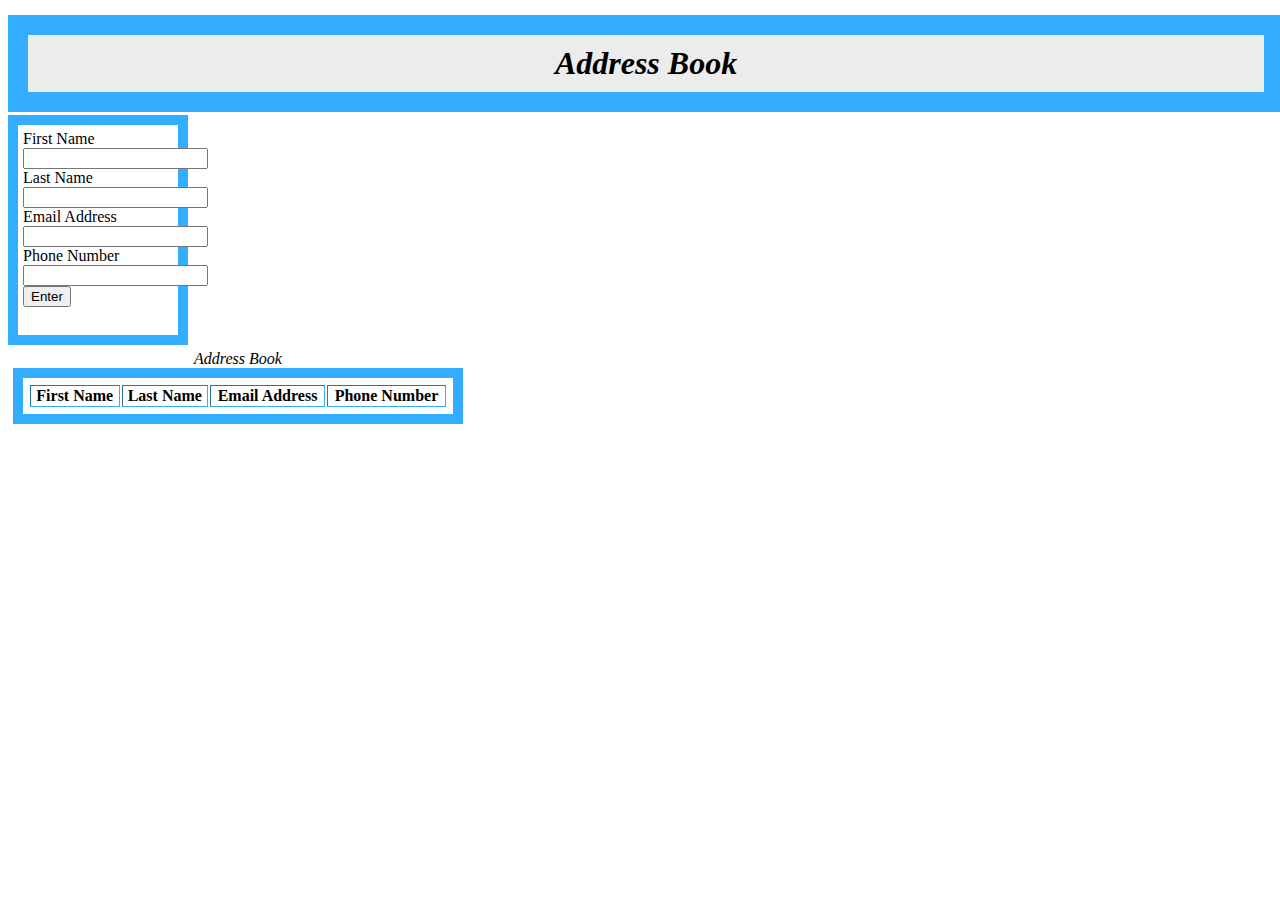
==== addressbook.html @ 8e94b2c0 "Update addressbook.html" ====
<html>
    <head>
        <title>Address Book</title>
        
        <style>
            section{
                display: block;
                border: 10px solid #33ADFF;
                padding: 5px;
                height: 200px;
                width: 150px;
                margin-top: 115px;
            }
            h1{
                font: georgia;
                font-style: oblique;
                padding: 10px;
                border: 20px solid #33ADFF;
                width: 95%;
                background-color: #ECECEC;
                position: fixed;
                margin-top: -100px;
                text-align: center;
            }
            table{
                border: solid #33ADFF 10px;
                padding: 5px;
                margin: 5px;
                width: 450px;
            }
            caption{
                font: georgia bold 10pt;
                font-style: oblique;
            }
            
        </style>
    </head>
    <body>
        <h1>Address Book</h1>
    <section>
        <label for="fnbox">First Name</label>
        <input type="text" id="fnbox">
        <label for="lnbox">Last Name</label>
        <input type="text" id="lnbox">
        <label for="emailbox">Email Address</label>
        <input type="text" id="emailbox">
        <label for="phonebox">Phone Number</label>
        <input type="text" id="phonebox">
        
        <button onclick="create();">Enter</button>
    </section>
        
        
        <table id="table" border=1px><caption>Address Book</caption><tr><th>First Name</th><th>Last Name</th><th>Email Address</th><th>Phone Number</th></tr></table>
    
        <script>
            create=function(){
                fnbox=document.querySelector("#fnbox").value;
                lnbox=document.querySelector("#lnbox").value;
                ebox=document.querySelector("#emailbox").value;
                pbox=document.querySelector("#phonebox").value;
                
                table=document.querySelector("table");
                newrow= document.createElement("tr");
                
                tdfn= document.createElement("td");
                tdfn.innerHTML=fnbox;
                newrow.appendChild(tdfn);
                
                tdln= document.createElement("td");
                tdln.innerHTML=lnbox;
                newrow.appendChild(tdln);
                
                tde= document.createElement("td");
                tde.innerHTML=ebox;
                newrow.appendChild(tde);
                
                tdp= document.createElement("td");
                tdp.innerHTML=pbox;
                newrow.appendChild(tdp);
                
                table.appendChild(newrow);
            }
        </script>    
    
    </body>
</html>
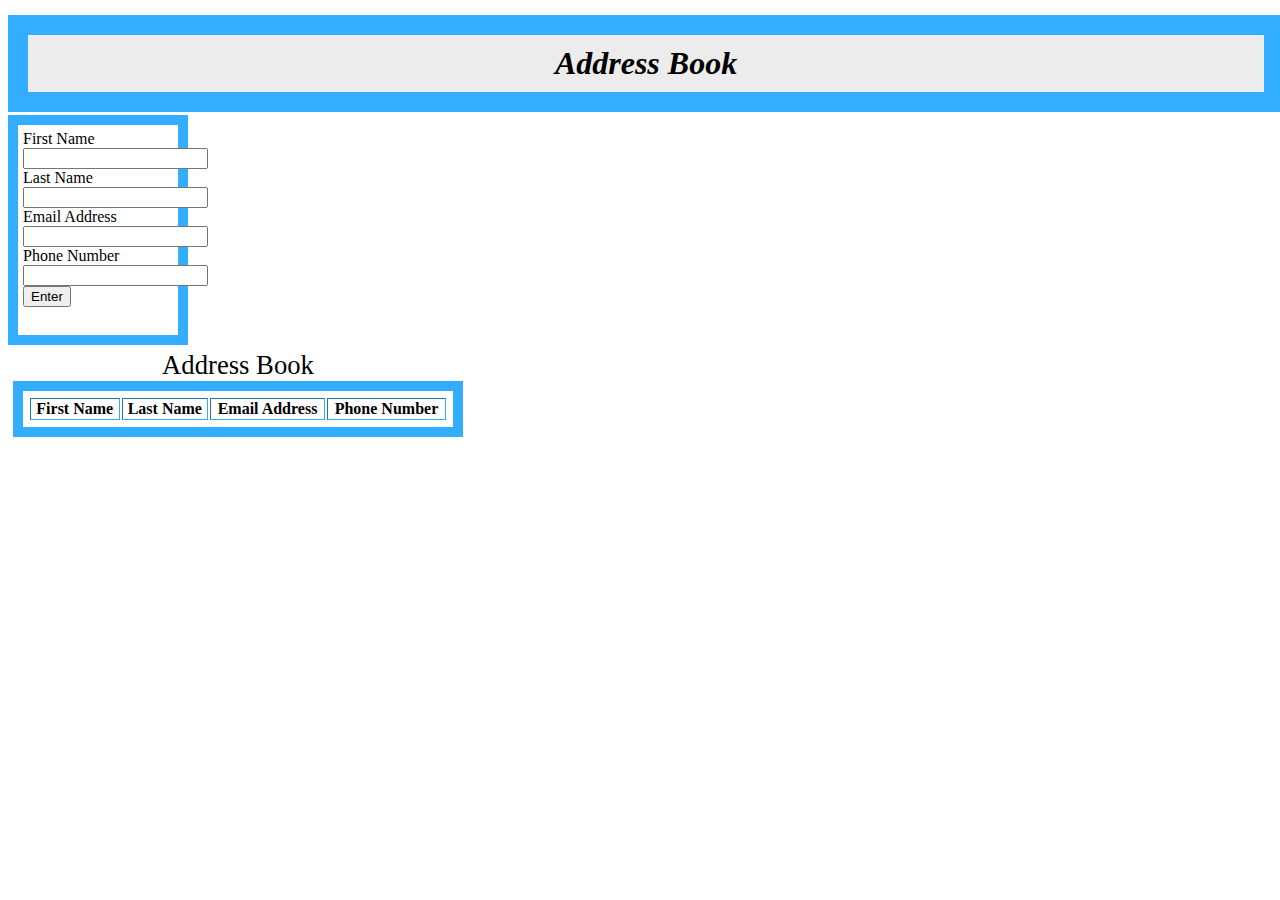
==== commit 0a1d9c33: "Update addressbook.html" ====
--- a/addressbook.html
+++ b/addressbook.html
@@ -29,8 +29,9 @@
                 width: 450px;
             }
             caption{
-                font: georgia bold 10pt;
-                font-style: oblique;
+                font: georgia;
+                font-style: oblique bold;
+                font-size: 20pt;
             }
             
         </style>
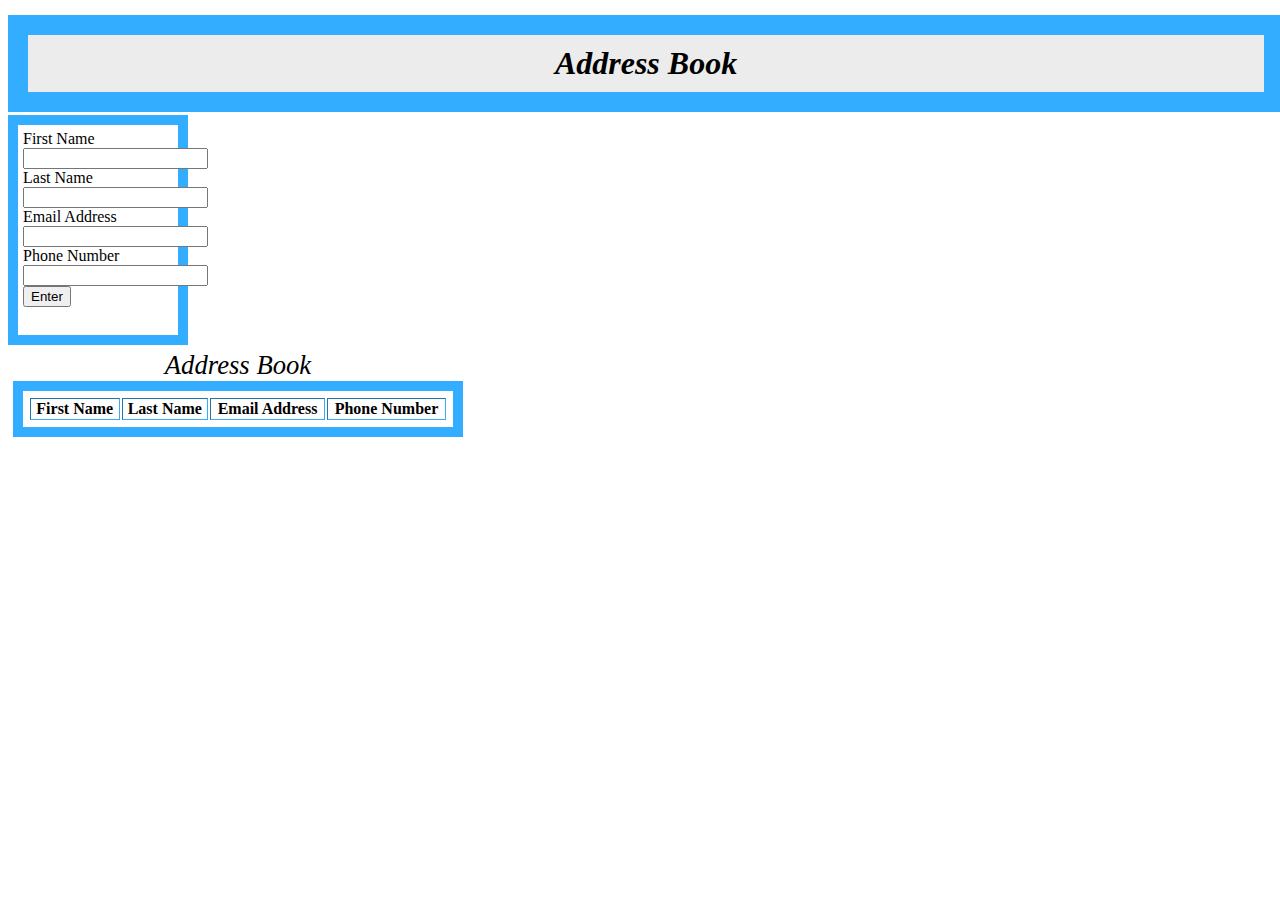
==== commit f0e7039b: "Update addressbook.html" ====
--- a/addressbook.html
+++ b/addressbook.html
@@ -30,7 +30,7 @@
             }
             caption{
                 font: georgia;
-                font-style: oblique bold;
+                font-style: oblique;
                 font-size: 20pt;
             }
             
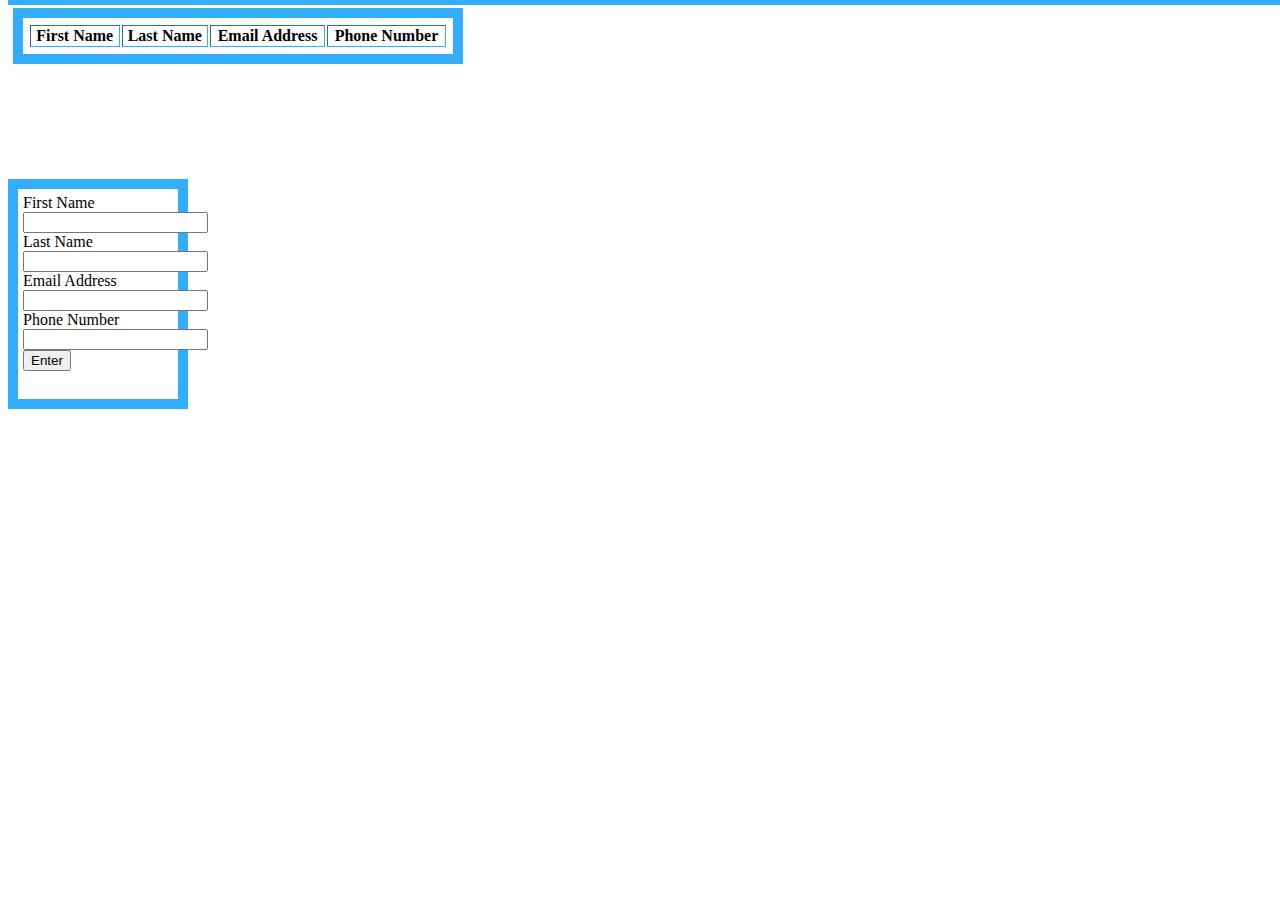
==== commit 6cd163e8: "Update addressbook.html" ====
--- a/addressbook.html
+++ b/addressbook.html
@@ -27,17 +27,16 @@
                 padding: 5px;
                 margin: 5px;
                 width: 450px;
+                left: 600px;
             }
-            caption{
-                font: georgia;
-                font-style: oblique;
-                font-size: 20pt;
-            }
+
             
         </style>
     </head>
     <body>
         <h1>Address Book</h1>
+         <table id="table" border=1px><tr><th>First Name</th><th>Last Name</th><th>Email Address</th><th>Phone Number</th></tr></table>
+    
     <section>
         <label for="fnbox">First Name</label>
         <input type="text" id="fnbox">
@@ -52,8 +51,7 @@
     </section>
         
         
-        <table id="table" border=1px><caption>Address Book</caption><tr><th>First Name</th><th>Last Name</th><th>Email Address</th><th>Phone Number</th></tr></table>
-    
+       
         <script>
             create=function(){
                 fnbox=document.querySelector("#fnbox").value;
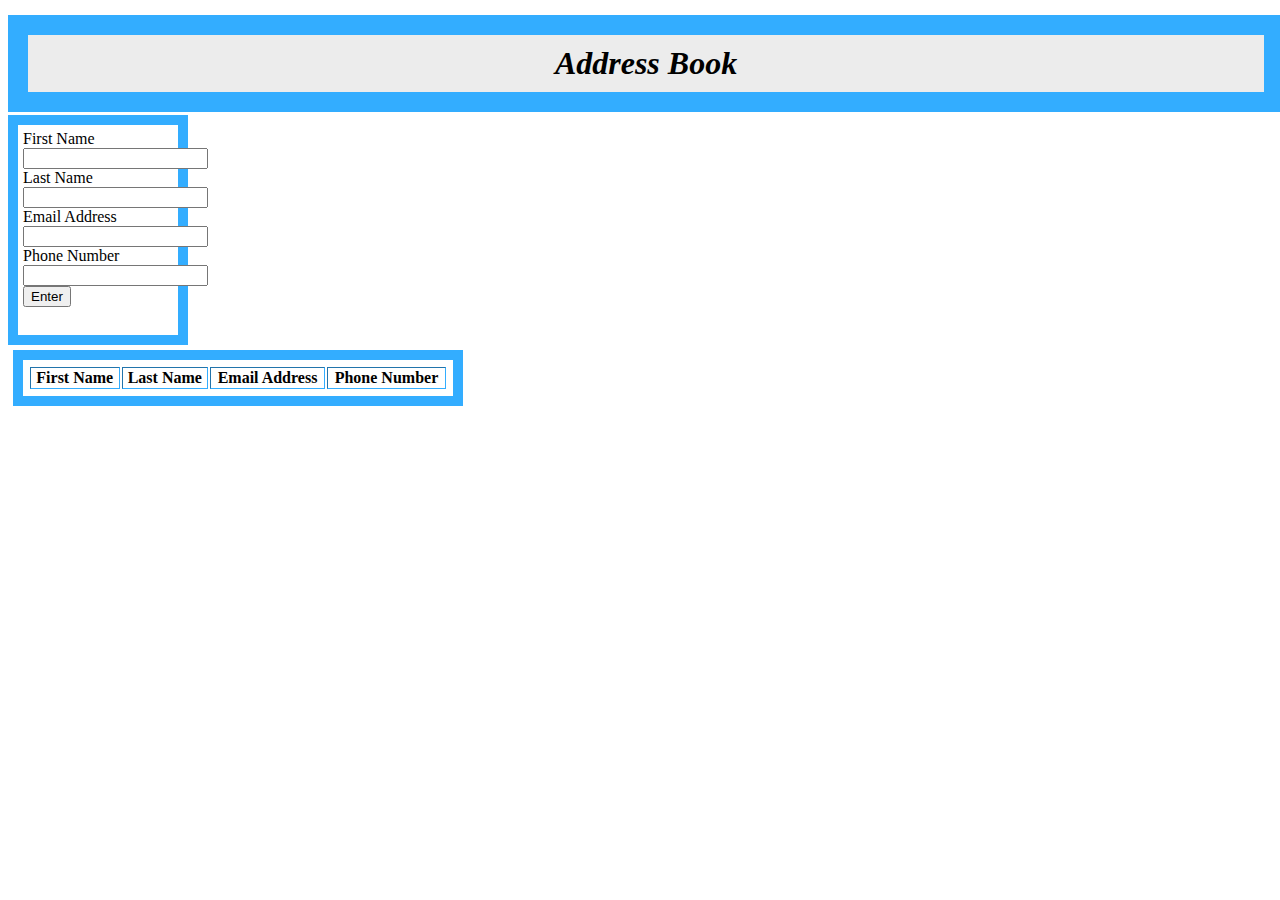
==== commit 63595a6f: "Update addressbook.html" ====
--- a/addressbook.html
+++ b/addressbook.html
@@ -27,7 +27,7 @@
                 padding: 5px;
                 margin: 5px;
                 width: 450px;
-                left: 600px;
+
             }
 
             
@@ -35,8 +35,7 @@
     </head>
     <body>
         <h1>Address Book</h1>
-         <table id="table" border=1px><tr><th>First Name</th><th>Last Name</th><th>Email Address</th><th>Phone Number</th></tr></table>
-    
+        
     <section>
         <label for="fnbox">First Name</label>
         <input type="text" id="fnbox">
@@ -50,7 +49,8 @@
         <button onclick="create();">Enter</button>
     </section>
         
-        
+         <table id="table" border=1px><tr><th>First Name</th><th>Last Name</th><th>Email Address</th><th>Phone Number</th></tr></table>
+    
        
         <script>
             create=function(){
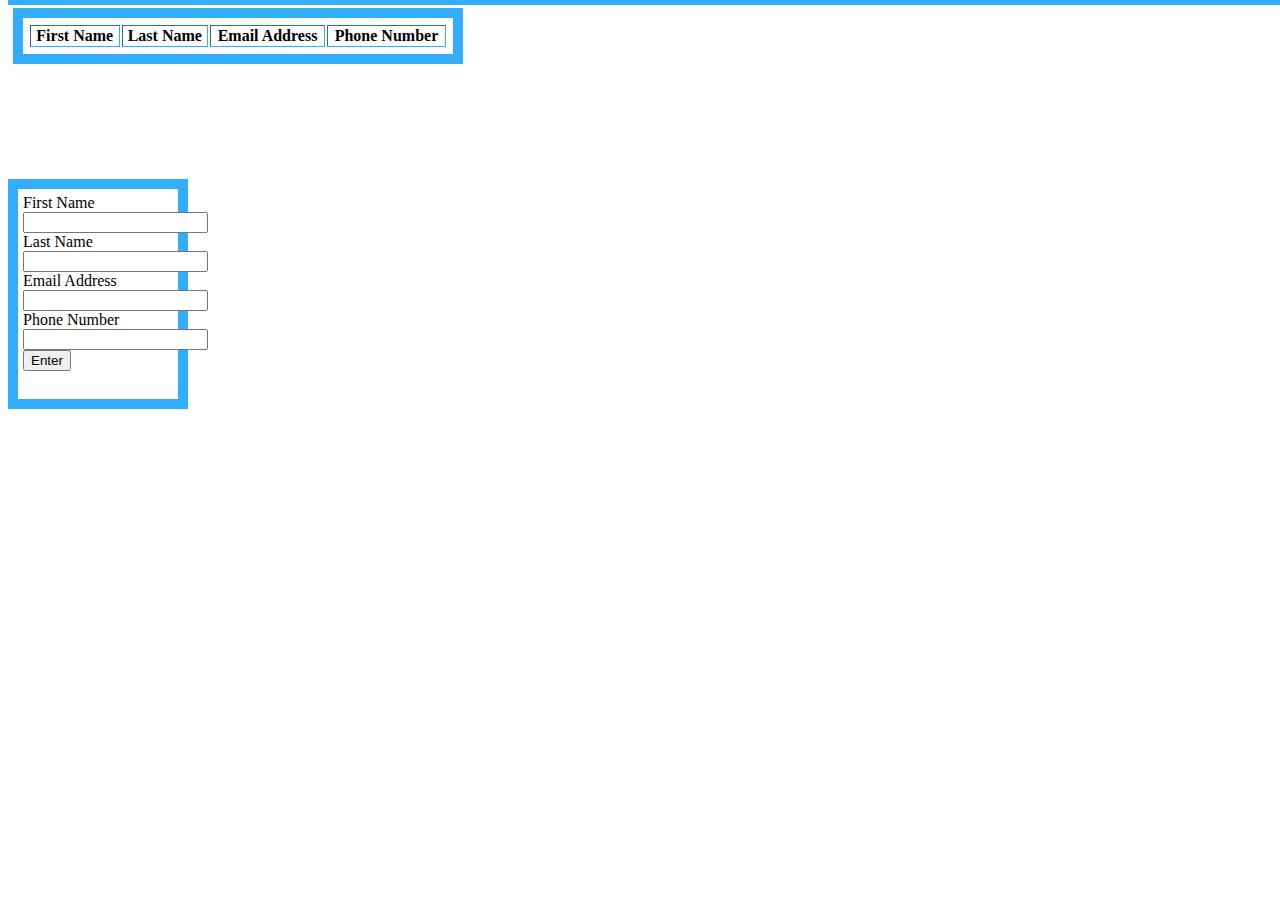
==== commit 0114fb84: "Update addressbook.html" ====
--- a/addressbook.html
+++ b/addressbook.html
@@ -36,6 +36,7 @@
     <body>
         <h1>Address Book</h1>
         
+          <table id="table" border=1px><tr><th>First Name</th><th>Last Name</th><th>Email Address</th><th>Phone Number</th></tr></table>
     <section>
         <label for="fnbox">First Name</label>
         <input type="text" id="fnbox">
@@ -48,10 +49,7 @@
         
         <button onclick="create();">Enter</button>
     </section>
-        
-         <table id="table" border=1px><tr><th>First Name</th><th>Last Name</th><th>Email Address</th><th>Phone Number</th></tr></table>
-    
-       
+
         <script>
             create=function(){
                 fnbox=document.querySelector("#fnbox").value;
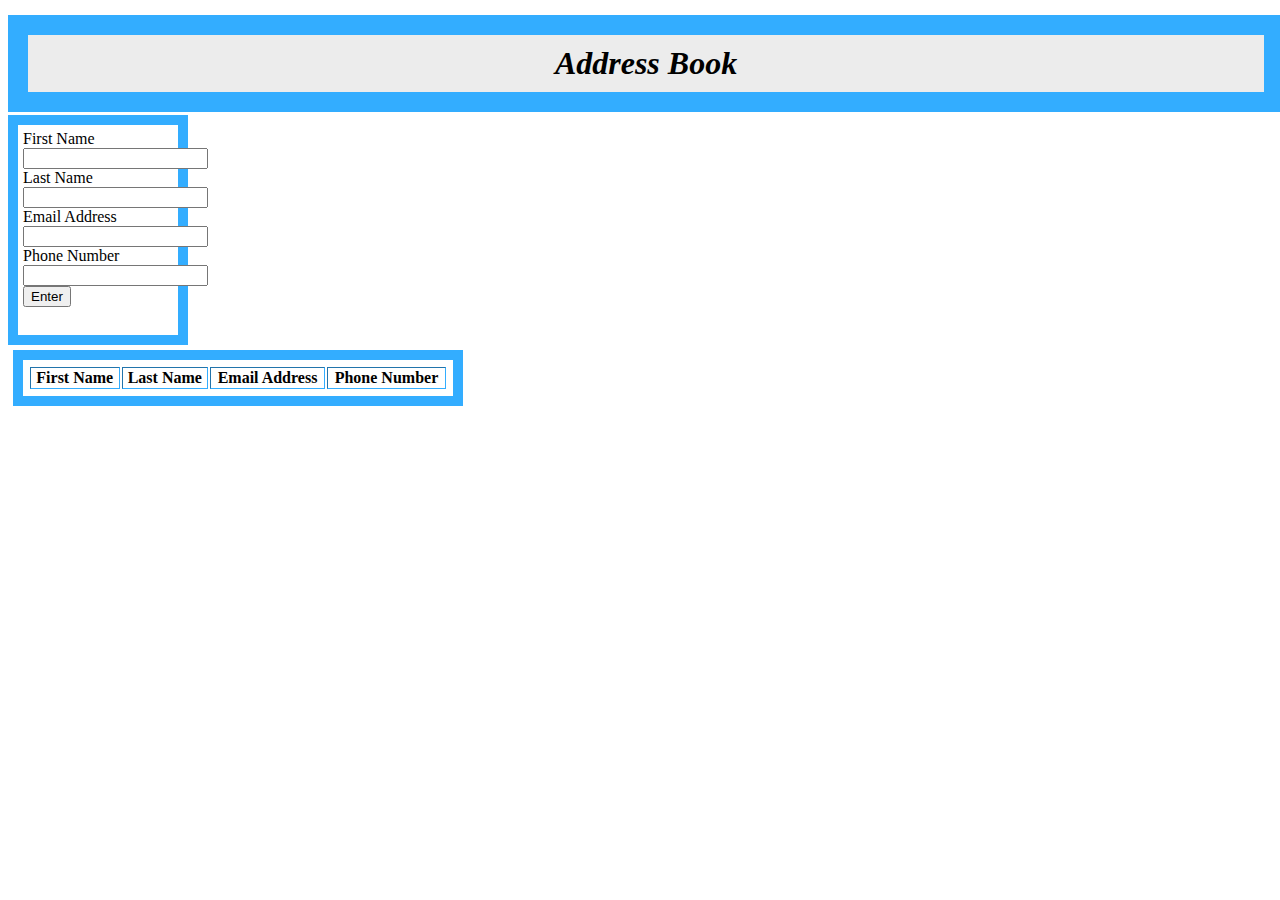
==== commit fa3493b7: "Update addressbook.html" ====
--- a/addressbook.html
+++ b/addressbook.html
@@ -36,7 +36,7 @@
     <body>
         <h1>Address Book</h1>
         
-          <table id="table" border=1px><tr><th>First Name</th><th>Last Name</th><th>Email Address</th><th>Phone Number</th></tr></table>
+    
     <section>
         <label for="fnbox">First Name</label>
         <input type="text" id="fnbox">
@@ -49,6 +49,7 @@
         
         <button onclick="create();">Enter</button>
     </section>
+        <table id="table" border=1px><tr><th>First Name</th><th>Last Name</th><th>Email Address</th><th>Phone Number</th></tr></table>
 
         <script>
             create=function(){
